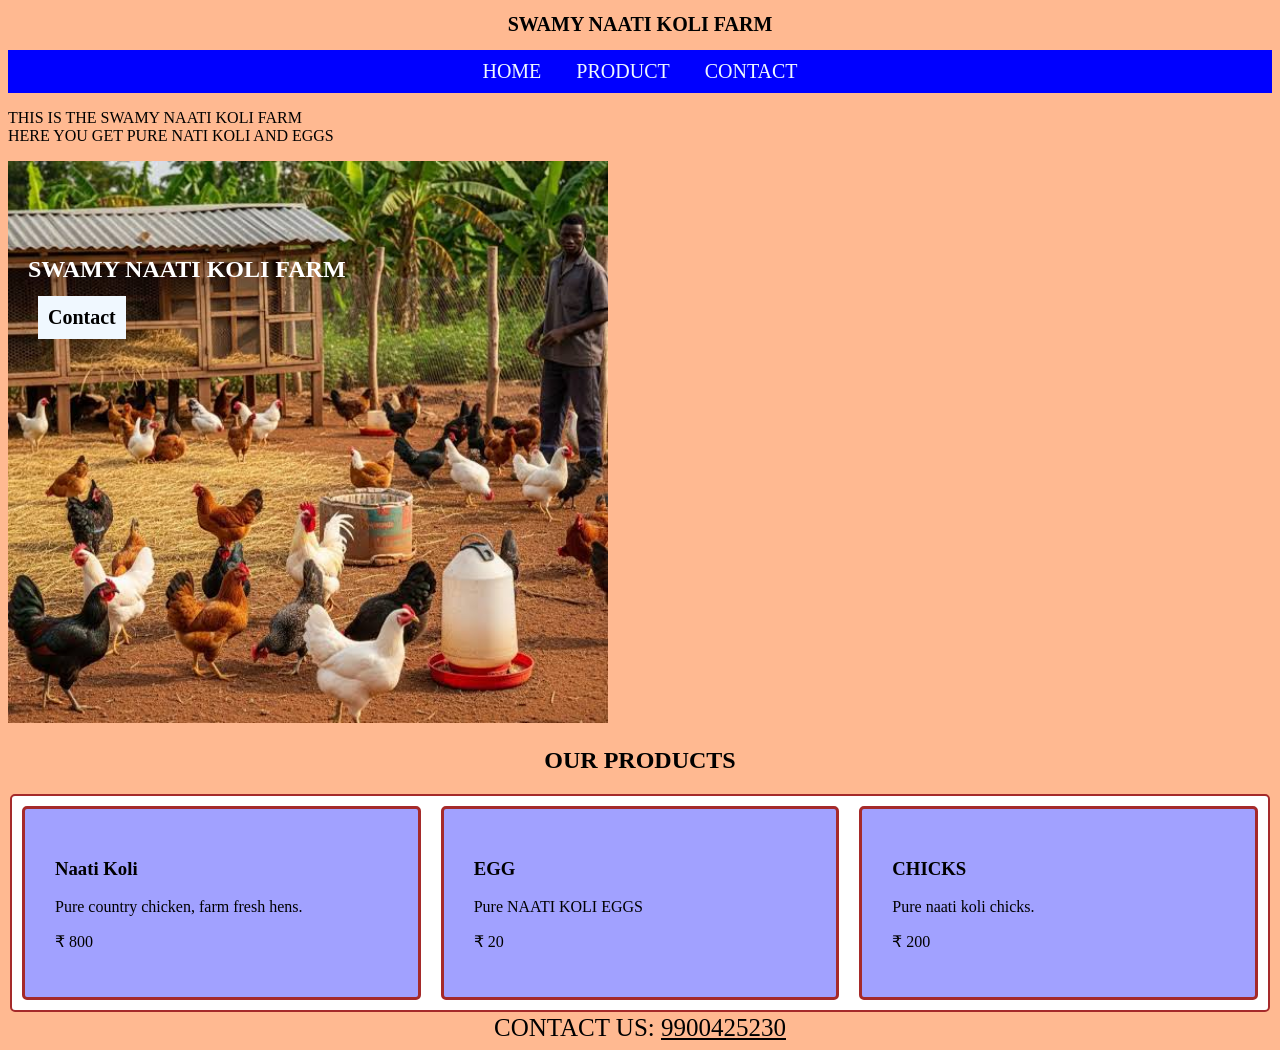
==== index.html @ 7d9a9901 "First version of our farm website" ====
<!DOCTYPE html>
<html lang="en">
<head>
    <meta charset="UTF-8">
    <meta name="viewport" content="width=device-width, initial-scale=1.0">
    <title>POULTRY FARM</title>
    <link rel="stylesheet" href="./style.css">
</head>
<body>
    
    <header><h1>SWAMY NAATI KOLI FARM</h1>
    <nav > 
        <a href="./index.html">HOME</a>
        <a href="./product.html">PRODUCT</a>
        <a href="./contact.html">CONTACT</a>
    </nav></header>
    <main><p>THIS IS THE SWAMY NAATI KOLI FARM <br>
    HERE YOU GET PURE NATI KOLI AND EGGS
    </p>
    <div class="hero">
    <img src="./form-1.jpeg" alt=" Swamy Naati Koli Farm">
    <h2>
       SWAMY NAATI KOLI FARM 
       <a href="./contact.html" class="button">Contact</a>
    </h2>
     
    </div>
    
    </main>
 
    <section>
        <h2>OUR PRODUCTS</h2>
    <div class="products">
        <div class="card">
            <h3>Naati Koli</h3>
    <p>Pure country chicken, farm fresh hens.</p>
    <p>₹ 800</p></div>

    <div class="card">
            <h3>EGG</h3>
    <p>Pure NAATI KOLI EGGS</p>
    <p>₹ 20</p></div>

    <div class="card">
            <h3>CHICKS</h3>
    <p>Pure naati koli chicks.</p>
    <p>₹ 200</p>
        </div>
    
    
    </div>
    </section>


    
    

    <footer>CONTACT US: <u>9900425230</u></footer>
    
</body>
</html>
---- style.css ----
body{
     background-color: rgb(255, 185, 145);
}


h1{
    font-size: 20px;
}
h2{
    text-align: center;
}
.hero{
    position: relative;
}
.hero h2{
    position: absolute;

    top: 75px;
    left: 20px;
    color: white;

        
    }


nav{
    display: flex;
    justify-content: center;
    gap: 15px;   
    background-color: blue;
}
.button{
    padding: 10px   ;
    position: absolute;

    gap: 20px;
    top: 40px;
    left: 10px;
    background-color: aliceblue;
    color: black;
    text-decoration: none;
    transition: 0.5s;
}
.button:hover{
    text-decoration: underline;color: rgb(24, 202, 170);
    text-decoration-color: rgb(0, 243, 198);
}
a{
    text-decoration: none;
    font-size: 20px;
    padding: 10px;
    color: aliceblue;
    transition: 0.5s;

}
a:hover {
    text-decoration: underline;color: rgb(196, 246, 237);
    text-decoration-color: rgb(196, 246, 237);
    
}

header{
    text-align: center;
}

img{
    width: 100%;
    max-width: 600px;
    height: auto;
}

footer{
    text-align: center;
    font-size: 25px;
}

.products{
    display: grid;
    grid-template-columns: repeat(auto-fit, minmax(200px, 1fr));
    gap: 20px;
    background-color: rgb(255, 255, 255);
    padding:  10px;
    border: 2px solid brown;
    border-radius: 5px;
    margin: 2px ;
}

.card{
    border-radius: 5px;
    background-color: rgb(161, 161, 255);
    padding: 30px;
    border: 3px solid brown;
      transition: 0.5s;
}

.card:hover{
    background-color: rgb(183, 183, 249);
    box-shadow: 0 8px 15px rgba(0, 0, 0, 0.3);
    transform: translateY(-3px);
  


}

@media (max-width: 600px) {
    nav {
        flex-direction: column;
        align-items: center;
    }
    .hero{
        font-size: 10px;
    }
}


form{
    display: grid;
    gap: 5px;
    max-width: 400px;
    width: 100% ;
    background-color: rgb(255, 255, 255);
    padding:  10px;  
  
}
button{
    transition: 0.6s;
}
button:hover{
    background-color: aliceblue;
    cursor: pointer;
  

   }  

input,textarea,select{

    padding: 3px;
    border-radius: 3px;
    border: 1pt solid black;
}
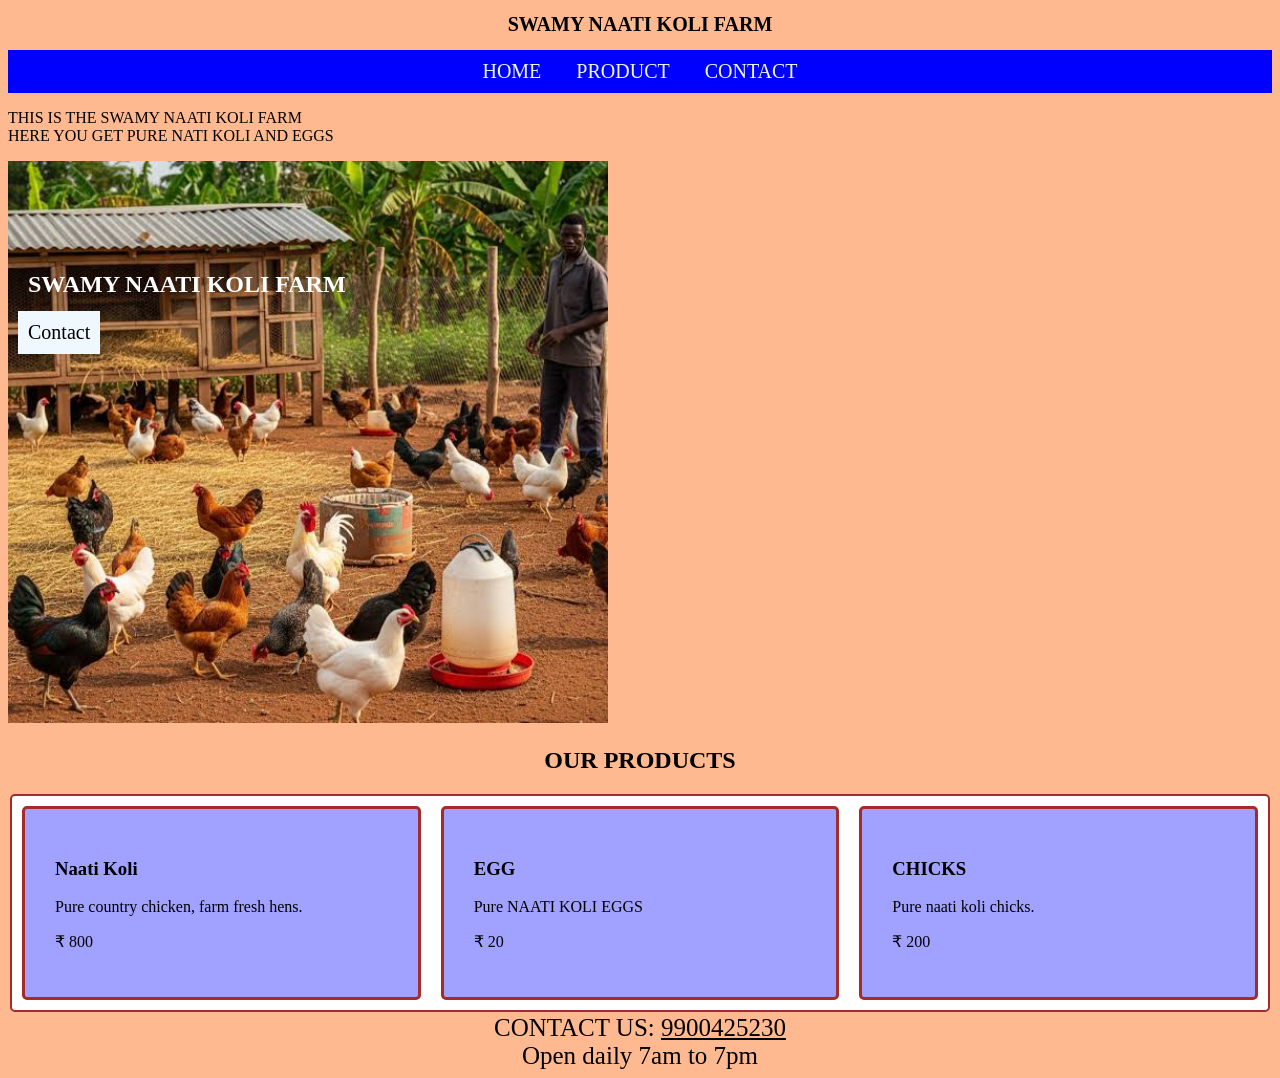
==== commit 6aa0c93f: "addtion of footer" ====
--- a/index.html
+++ b/index.html
@@ -7,7 +7,6 @@
     <link rel="stylesheet" href="./style.css">
 </head>
 <body>
-    
     <header><h1>SWAMY NAATI KOLI FARM</h1>
     <nav > 
         <a href="./index.html">HOME</a>
@@ -17,15 +16,15 @@
     <main><p>THIS IS THE SWAMY NAATI KOLI FARM <br>
     HERE YOU GET PURE NATI KOLI AND EGGS
     </p>
+
     <div class="hero">
     <img src="./form-1.jpeg" alt=" Swamy Naati Koli Farm">
     <h2>
        SWAMY NAATI KOLI FARM 
-       <a href="./contact.html" class="button">Contact</a>
     </h2>
+    <a href="./contact.html" class="button">Contact</a>
      
-    </div>
-    
+    </div> 
     </main>
  
     <section>
@@ -46,16 +45,8 @@
     <p>Pure naati koli chicks.</p>
     <p>₹ 200</p>
         </div>
-    
-    
     </div>
     </section>
-
-
-    
-    
-
-    <footer>CONTACT US: <u>9900425230</u></footer>
-    
+    <footer>CONTACT US: <u>9900425230</u><br>Open daily 7am to 7pm</footer>
 </body>
-</html>+</html>
--- a/style.css
+++ b/style.css
@@ -16,7 +16,7 @@
 .hero h2{
     position: absolute;
 
-    top: 75px;
+    top: 90px;
     left: 20px;
     color: white;
 
@@ -35,7 +35,7 @@
     position: absolute;
 
     gap: 20px;
-    top: 40px;
+    top: 150px;
     left: 10px;
     background-color: aliceblue;
     color: black;
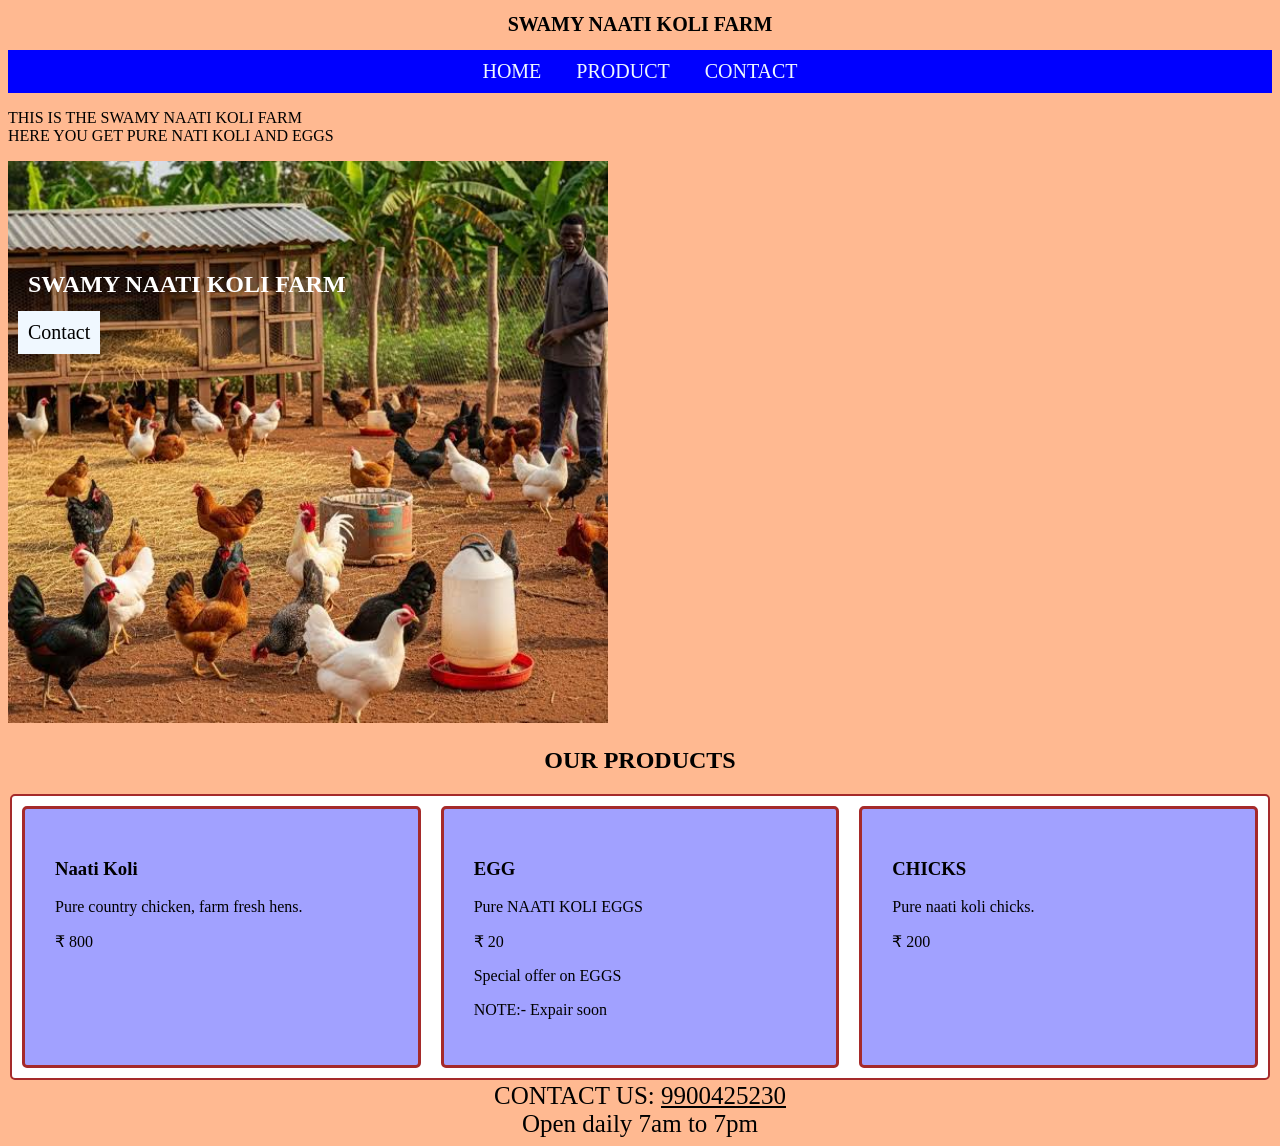
==== commit a4e185ef: "Offers on egg." ====
--- a/index.html
+++ b/index.html
@@ -38,7 +38,9 @@
     <div class="card">
             <h3>EGG</h3>
     <p>Pure NAATI KOLI EGGS</p>
-    <p>₹ 20</p></div>
+    <p>₹ 20</p>
+<p>Special offer on EGGS </p>
+<p>NOTE:- Expair soon</p></div>
 
     <div class="card">
             <h3>CHICKS</h3>
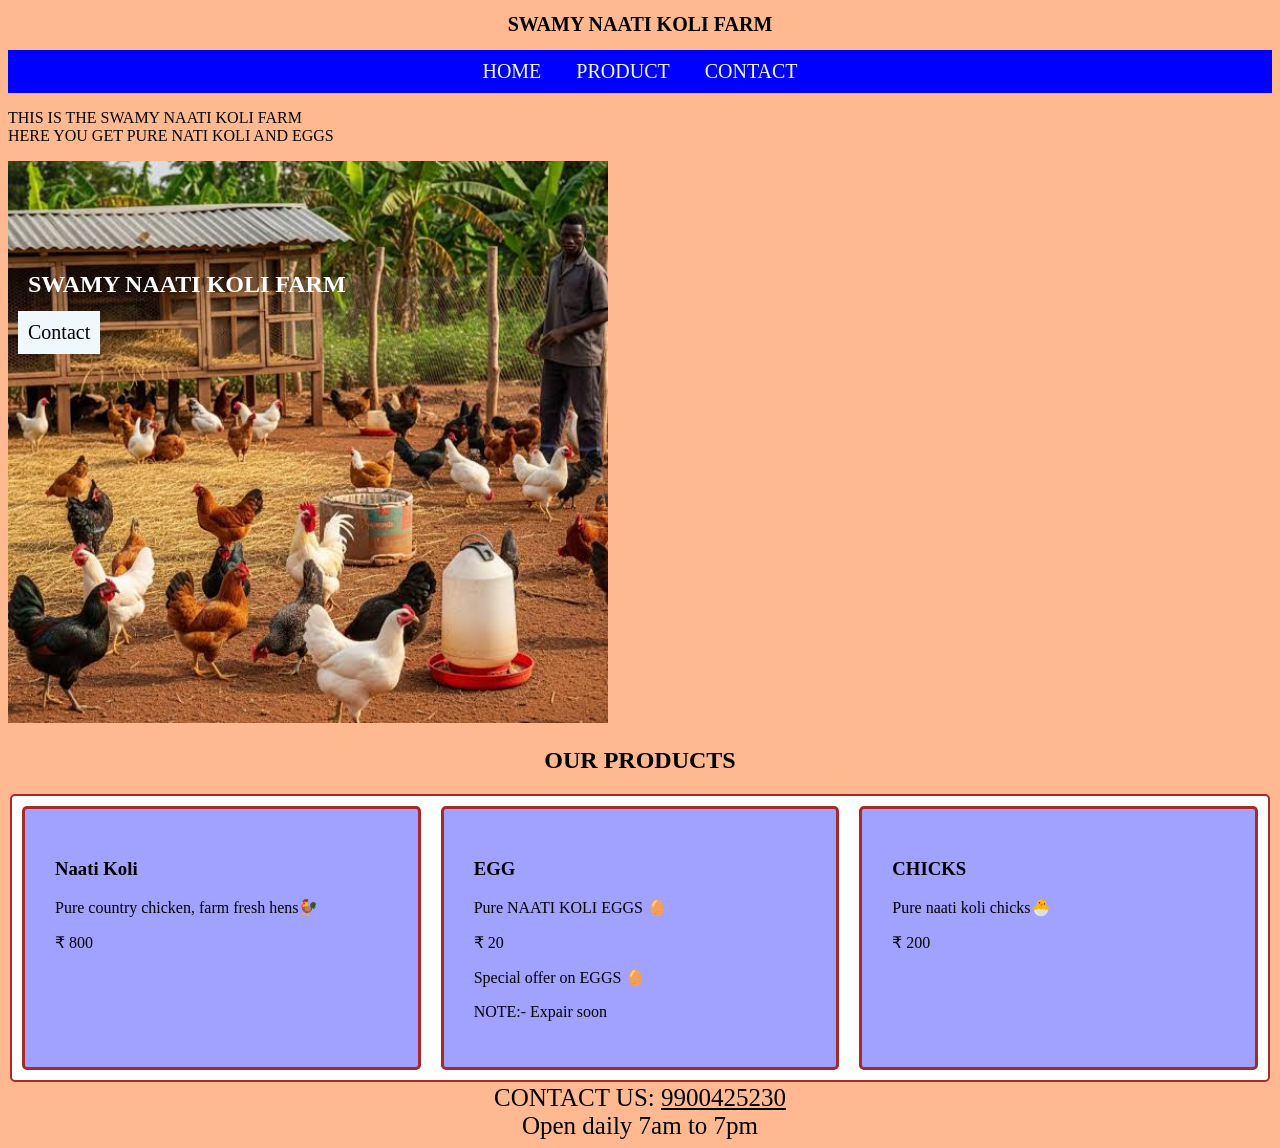
==== commit 90ceb1ce: "typos and new line." ====
--- a/index.html
+++ b/index.html
@@ -32,19 +32,19 @@
     <div class="products">
         <div class="card">
             <h3>Naati Koli</h3>
-    <p>Pure country chicken, farm fresh hens.</p>
+    <p>Pure country chicken, farm fresh hens🐓</p>
     <p>₹ 800</p></div>
 
     <div class="card">
             <h3>EGG</h3>
-    <p>Pure NAATI KOLI EGGS</p>
+    <p>Pure NAATI KOLI EGGS 🥚</p>
     <p>₹ 20</p>
-<p>Special offer on EGGS </p>
+<p>Special offer on EGGS 🥚</p>
 <p>NOTE:- Expair soon</p></div>
 
     <div class="card">
             <h3>CHICKS</h3>
-    <p>Pure naati koli chicks.</p>
+    <p>Pure naati koli chicks🐣</p>
     <p>₹ 200</p>
         </div>
     </div>
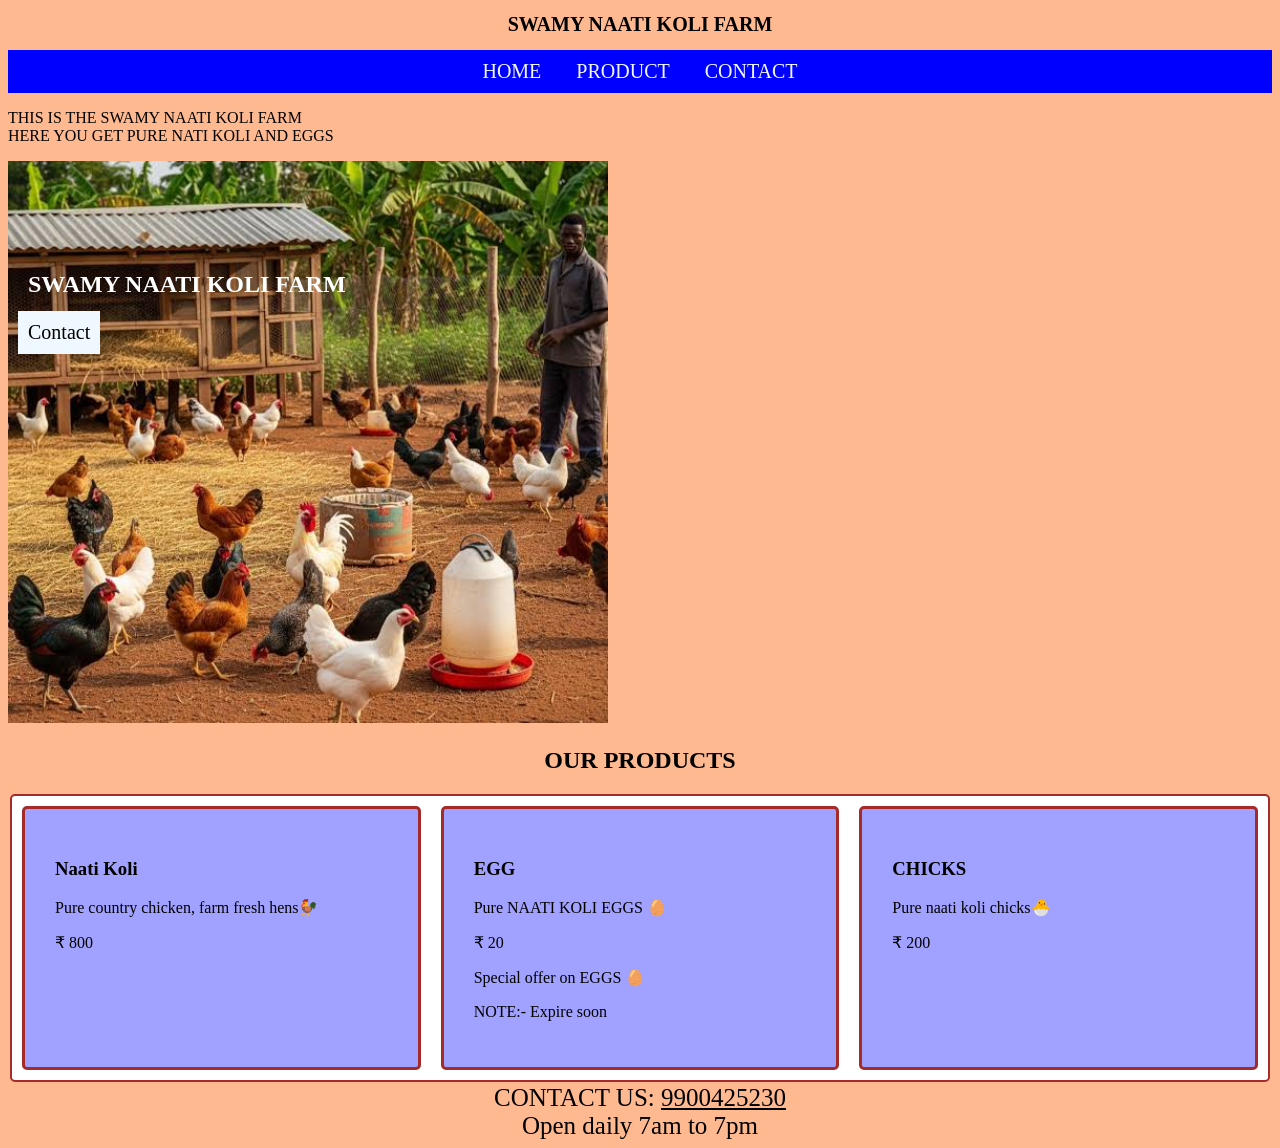
==== commit e5bb1ec7: "Typing correction" ====
--- a/index.html
+++ b/index.html
@@ -40,7 +40,7 @@
     <p>Pure NAATI KOLI EGGS 🥚</p>
     <p>₹ 20</p>
 <p>Special offer on EGGS 🥚</p>
-<p>NOTE:- Expair soon</p></div>
+<p>NOTE:- Expire soon</p></div>
 
     <div class="card">
             <h3>CHICKS</h3>
